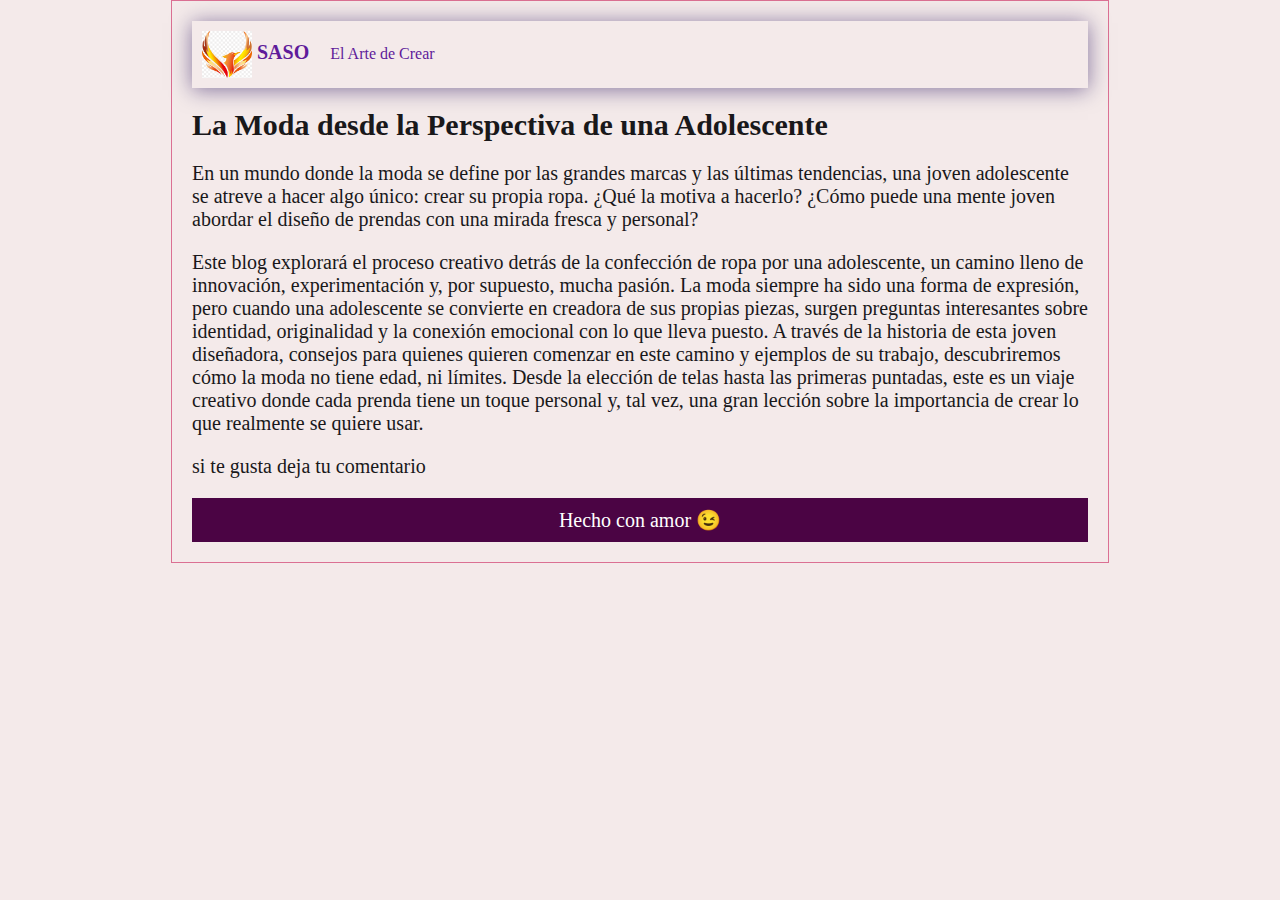
==== Blogpost.html @ eb1750e2 "cambios en el nombre del archivo" ====
<html>
    <head>
      <title>SASO</title>
      <link rel="stylesheet" href="css/estilos.css" />
    </head>
    <body>
      <div id="container">
        <div id="cabezera">
            <img id="logo" src="imagenes/logo.png"/>
          SASO
          <span id="tagline">El Arte de Crear </span>
        </div>
      <div id="post">
        <h1> La Moda desde la Perspectiva de una Adolescente</h1>
          <p> En un mundo donde la moda se define por las grandes marcas y las últimas tendencias, una joven adolescente
            se atreve a hacer algo único: crear su propia ropa. ¿Qué la motiva a hacerlo? ¿Cómo puede una mente joven abordar el diseño de prendas
            con una mirada fresca y personal?</p>
             </p>
            Este blog explorará el proceso creativo detrás de la confección de ropa por una adolescente, un camino lleno de innovación, experimentación y,
            por supuesto, mucha pasión.
            La moda siempre ha sido una forma de expresión, pero cuando una adolescente se convierte en creadora de sus propias piezas, 
            surgen preguntas interesantes sobre identidad, originalidad y la conexión emocional con lo que lleva puesto.
            A través de la historia de esta joven diseñadora, consejos para quienes quieren comenzar en este camino y ejemplos de su trabajo,
            descubriremos cómo la moda no tiene edad, ni límites. Desde la elección de telas hasta las primeras puntadas, 
            este es un viaje creativo donde cada prenda tiene un toque personal y, tal vez, una gran lección sobre la importancia de crear lo que realmente 
            se quiere usar.
            <p>si te gusta deja tu comentario</p>
          </div>
          <div id="footer">
            Hecho con amor 😉
          </div>
    </body>
</html>
---- css/estilos.css ----
body{
    background-color: rgb(244, 234, 234);
    color: rgb(25, 24, 26);
    text-align: left;
    font-family: "Poppins";
    font-size: 20px;
    margin: 0;
    padding: 0;

}


#cabezera
{
    background:rgb(244 234 234);
    box-shadow: 0px 2px 20px 0px rgba(24, 3, 84, 0.5);
    color: rgb(95, 27, 154);
    font-weight: bold;
    margin: 0;
    padding: 0.5em;

}
#cabezera #logo
{
    width: 50px;
    vertical-align: middle;
    
}

#cabezera #tagline
{
    padding: 0 0 0 1em;
    font-weight: normal;
    font-size: 0.8em;
}
#container
{
    width: 70%;
    padding: 1em;
    text-align: left;
    border: 1px solid palevioletred;
    margin: 0 auto;
}
#container h1
{
    font-size: 30px;
}

#footer
{
    background: #4b0444;
    color: white;
    text-align: center;
    padding: 0.5em;
}
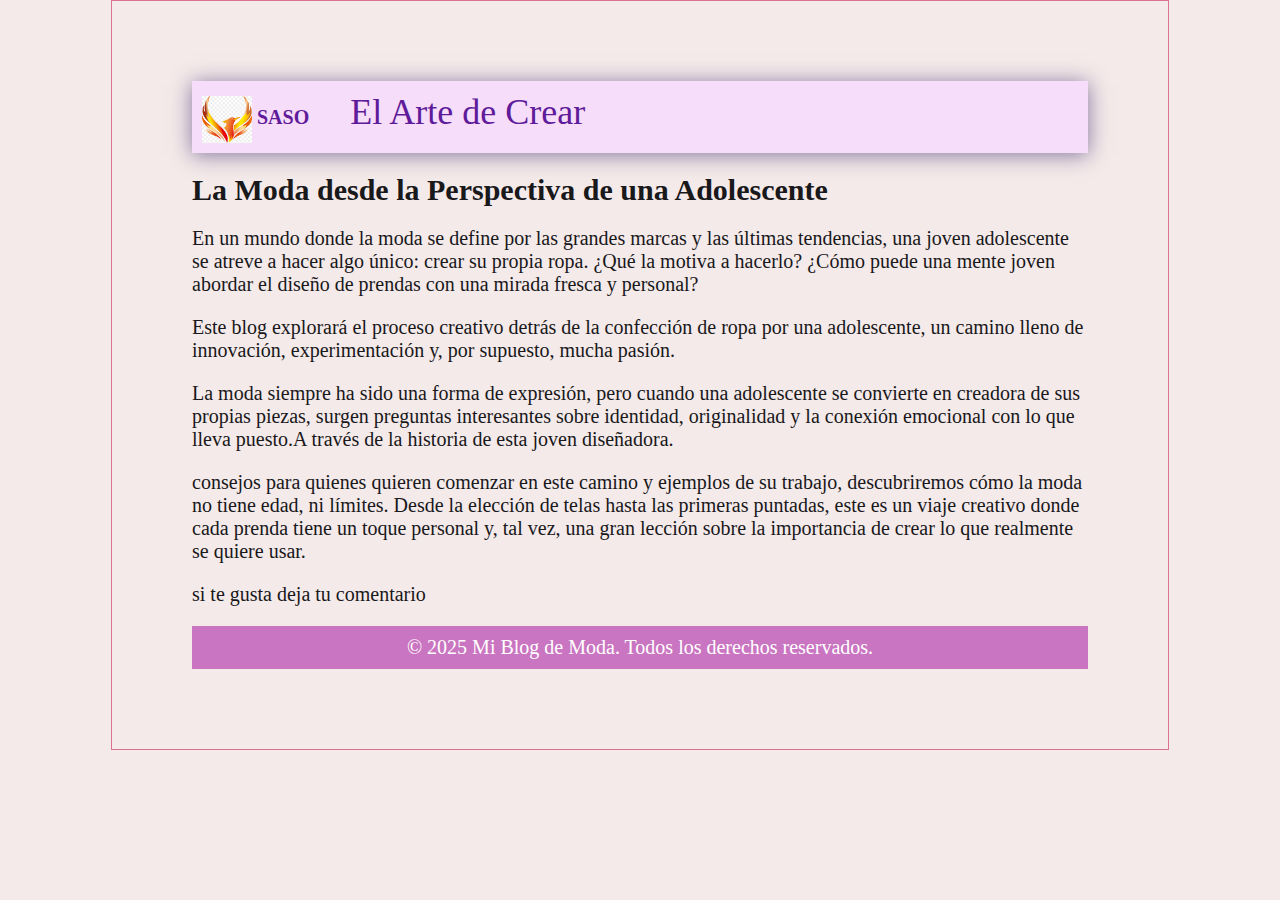
==== commit 34da8186: "cambios en los colores y en el pie de pagina" ====
--- a/Blogpost.html
+++ b/Blogpost.html
@@ -15,19 +15,18 @@
           <p> En un mundo donde la moda se define por las grandes marcas y las últimas tendencias, una joven adolescente
             se atreve a hacer algo único: crear su propia ropa. ¿Qué la motiva a hacerlo? ¿Cómo puede una mente joven abordar el diseño de prendas
             con una mirada fresca y personal?</p>
-             </p>
-            Este blog explorará el proceso creativo detrás de la confección de ropa por una adolescente, un camino lleno de innovación, experimentación y,
-            por supuesto, mucha pasión.
-            La moda siempre ha sido una forma de expresión, pero cuando una adolescente se convierte en creadora de sus propias piezas, 
-            surgen preguntas interesantes sobre identidad, originalidad y la conexión emocional con lo que lleva puesto.
-            A través de la historia de esta joven diseñadora, consejos para quienes quieren comenzar en este camino y ejemplos de su trabajo,
+          <p>Este blog explorará el proceso creativo detrás de la confección de ropa por una adolescente, un camino lleno de innovación, experimentación y,
+            por supuesto, mucha pasión.</p>
+          <p>  La moda siempre ha sido una forma de expresión, pero cuando una adolescente se convierte en creadora de sus propias piezas, 
+            surgen preguntas interesantes sobre identidad, originalidad y la conexión emocional con lo que lleva puesto.A través de la historia de esta joven diseñadora.</p>
+          <p>consejos para quienes quieren comenzar en este camino y ejemplos de su trabajo,
             descubriremos cómo la moda no tiene edad, ni límites. Desde la elección de telas hasta las primeras puntadas, 
             este es un viaje creativo donde cada prenda tiene un toque personal y, tal vez, una gran lección sobre la importancia de crear lo que realmente 
-            se quiere usar.
-            <p>si te gusta deja tu comentario</p>
-          </div>
-          <div id="footer">
-            Hecho con amor 😉
-          </div>
+            se quiere usar.</p>
+          <p>si te gusta deja tu comentario</p>
+      </div>
+      <div id="footer">
+        © 2025 Mi Blog de Moda. Todos los derechos reservados.
+      </div>
     </body>
 </html>
--- a/css/estilos.css
+++ b/css/estilos.css
@@ -12,7 +12,7 @@
 
 #cabezera
 {
-    background:rgb(244 234 234);
+    background: rgb(246, 221, 249);
     box-shadow: 0px 2px 20px 0px rgba(24, 3, 84, 0.5);
     color: rgb(95, 27, 154);
     font-weight: bold;
@@ -31,12 +31,12 @@
 {
     padding: 0 0 0 1em;
     font-weight: normal;
-    font-size: 0.8em;
+    font-size: 1.8em;
 }
 #container
 {
     width: 70%;
-    padding: 1em;
+    padding: 4em;
     text-align: left;
     border: 1px solid palevioletred;
     margin: 0 auto;
@@ -48,7 +48,7 @@
 
 #footer
 {
-    background: #4b0444;
+    background: #ca75c1;
     color: white;
     text-align: center;
     padding: 0.5em;
